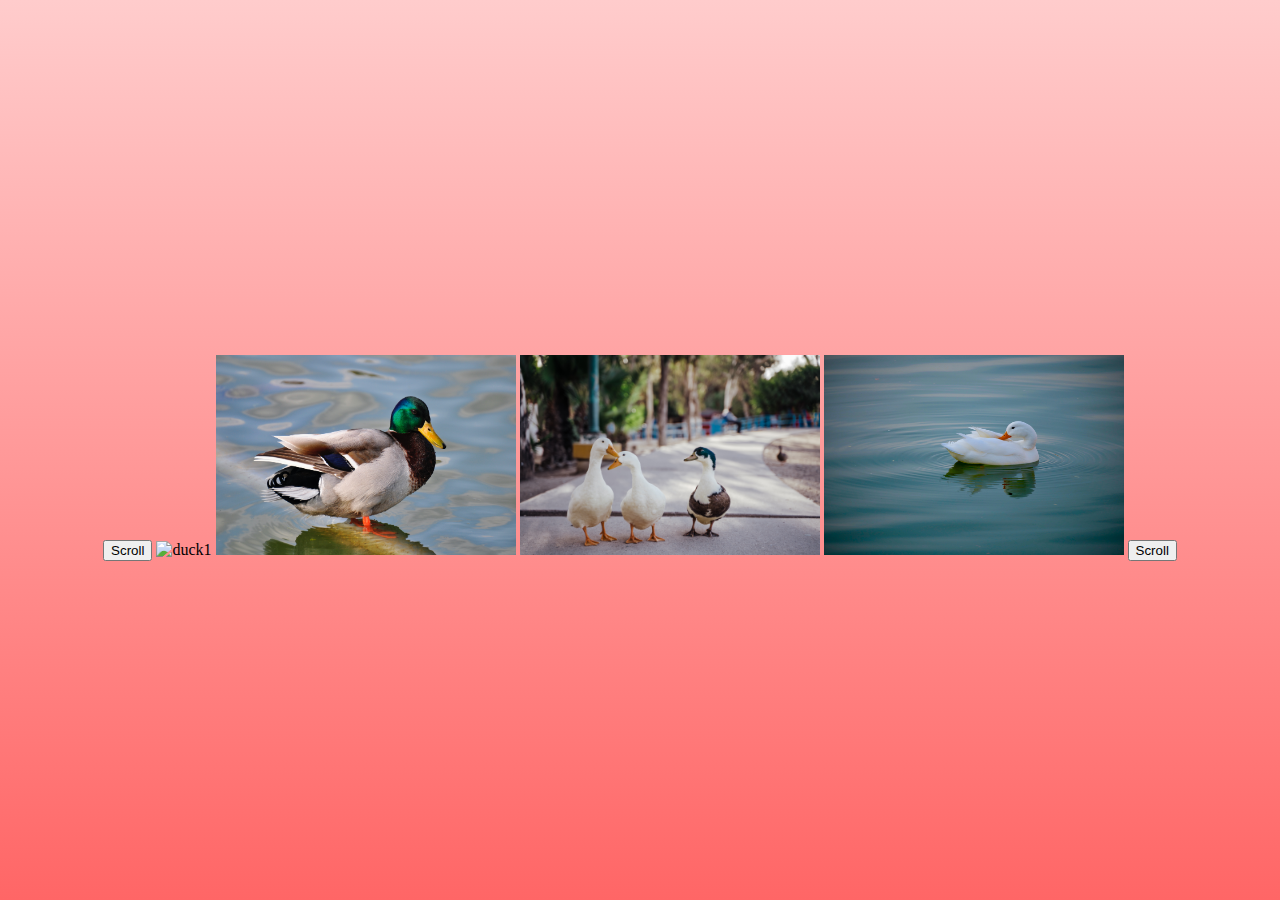
==== Pages/Gallery/gallery.html @ a0c46360 "Added a new page for a duck galery" ====
<!DOCTYPE html>
<html lang="en">
<head>
  <meta charset="UTF-8">
  <meta name="viewport" content="width=device-width, initial-scale=1.0">
  <link rel="stylesheet" type="text/css" href="style.css"/>
  <title>Document</title>
</head>
<body>

  <div id="ducks">
    <button id="scroll-right">Scroll</button>
    <img src="../../images/duck1.jpg" alt="duck1" class="duck"/>
    <img src="../../images/duck2.jpg" alt="duck2" class="duck"/>
    <img src="../../images/duck3.jpg" alt="duck3" class="duck"/>
    <img src="../../images/duck4.jpg" alt="duck4" class="duck"/>
    <button id="scroll-left">Scroll</button>
  </div>
  <script src="script.js"></script>
</body>
</html>
---- Pages/Gallery/style.css ----
html{
  height: 100%;
  margin: 0;
}
body{
  display: flex;
  background:linear-gradient(to bottom, #ffcccc, #ff6666);
  background-repeat: no-repeat;
  height: 100%;
  justify-content: center;
  align-items: center;
  flex-direction: column;
}
.duck{
  width: 300px;
  height: 200px;
  box-sizing: border-box;
}
.duck:hover{
  border: 5px solid black;
}
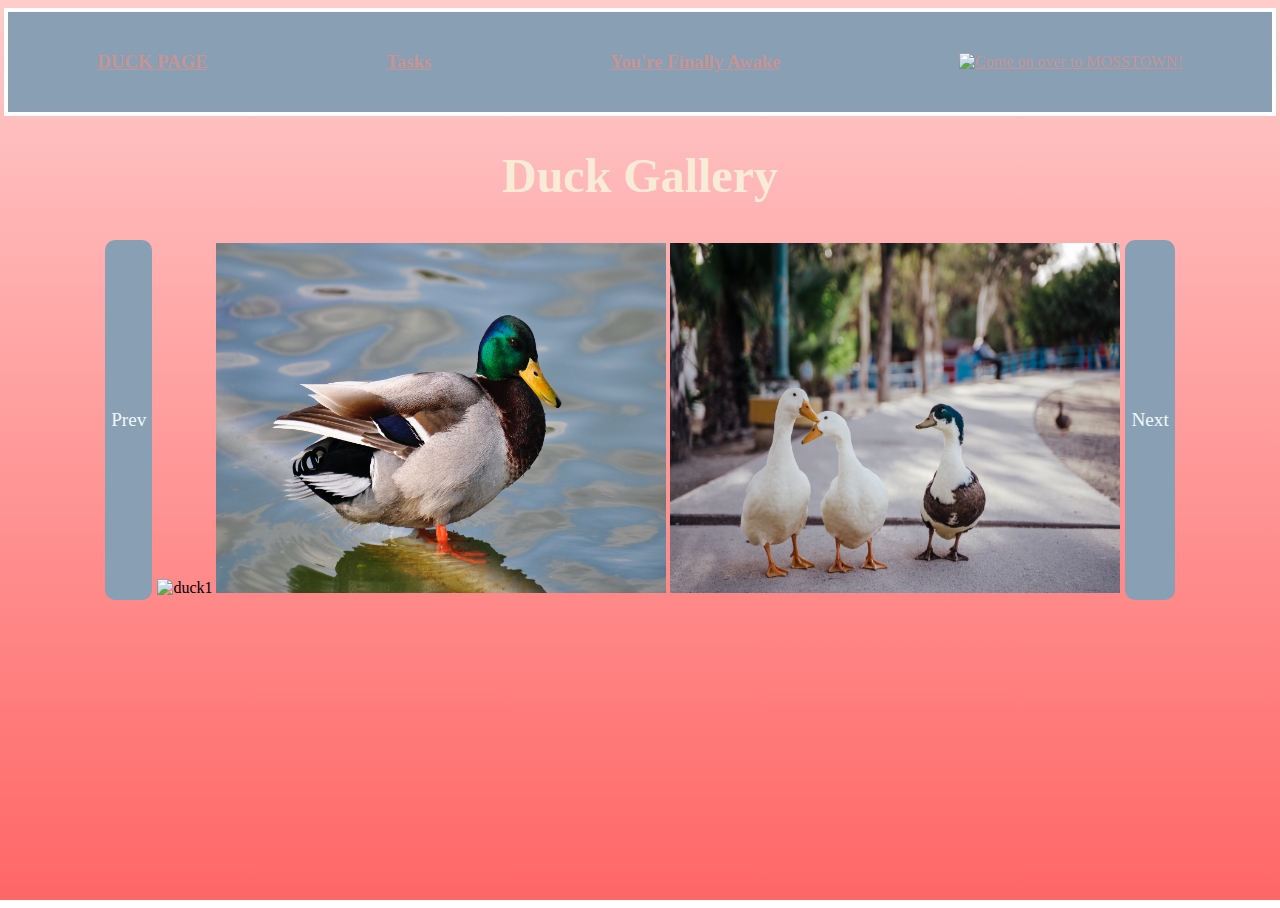
==== commit 0dfe3a33: "added the duck Gallery" ====
--- a/Pages/Gallery/gallery.html
+++ b/Pages/Gallery/gallery.html
@@ -4,18 +4,25 @@
   <meta charset="UTF-8">
   <meta name="viewport" content="width=device-width, initial-scale=1.0">
   <link rel="stylesheet" type="text/css" href="style.css"/>
-  <title>Document</title>
+  <title>Duck Gallery</title>
 </head>
 <body>
-
+  <nav>
+    <h3><a href="../../index.html">DUCK PAGE</a></h3>
+    <h3><a href="../Tasks/task.html">Tasks</a></h3>
+    <h3><a href="https://business-thiem.github.io/basicWebPageFun/" target="_blank">You're Finally Awake</a></h3>
+    <a href="https://fleshcorp.neocities.org" target="_blank"><img src="https://fleshcorp.neocities.org/img/mossbutton.gif" alt="Come on over to MOSSTOWN!"></a>
+  </nav>
+  <h1>Duck Gallery</h1>
   <div id="ducks">
-    <button id="scroll-right">Scroll</button>
-    <img src="../../images/duck1.jpg" alt="duck1" class="duck"/>
-    <img src="../../images/duck2.jpg" alt="duck2" class="duck"/>
-    <img src="../../images/duck3.jpg" alt="duck3" class="duck"/>
-    <img src="../../images/duck4.jpg" alt="duck4" class="duck"/>
-    <button id="scroll-left">Scroll</button>
+    <button id="scroll-left" class="scroll">Prev</button>
+    <div id = slide-show>
+      <img src="../../images/duck1.jpg" alt="duck1" class="duck"/>
+      <img src="../../images/duck2.jpg" alt="duck2" class="duck"/>
+      <img src="../../images/duck3.jpg" alt="duck3" class="duck"/>
+    </div>
+    <button id="scroll-right" class="scroll">Next</button>
   </div>
-  <script src="script.js"></script>
+  <script src="script.js" ></script>
 </body>
 </html>--- a/Pages/Gallery/style.css
+++ b/Pages/Gallery/style.css
@@ -1,21 +1,74 @@
-html{
+html {
   height: 100%;
   margin: 0;
 }
-body{
+
+
+
+body {
   display: flex;
-  background:linear-gradient(to bottom, #ffcccc, #ff6666);
+  background: linear-gradient(to bottom, #ffcccc, #ff6666);
   background-repeat: no-repeat;
   height: 100%;
-  justify-content: center;
   align-items: center;
   flex-direction: column;
 }
-.duck{
-  width: 300px;
-  height: 200px;
+
+nav{
+  display: flex;
+  height: 100px;
+  width: 100%;
+  background-color: rgb(136, 159, 180);
+  border: 4px solid white;
+  justify-content: space-around;
+  align-items: center;
+}
+nav a{
+  color:#c59494;
+}
+h1{
+  color:antiquewhite;
+  font-size: xxx-large;
+}
+#ducks {
+  display: flex;
+  align-items: center;
+}
+
+.duck {
+  width: 450px;
+  height: 350px;
   box-sizing: border-box;
+  transition: transform 0.5s ease;
 }
-.duck:hover{
+
+.duck:hover {
   border: 5px solid black;
-}+  transform: scale(1.10);
+}
+.duck:active{
+  border: 5px solid black;
+  transform: scale(1.5);
+}
+
+.scroll {
+  height: 360px; /* Adjust the height as needed */
+  box-sizing: border-box;
+  margin: 5px;
+  color:aliceblue;
+  background-color: rgb(136, 159, 180);
+  font-family: Cambria, Cochin, Georgia, Times, 'Times New Roman', serif;
+  font-size: larger;
+  border-radius: 10px;
+  border: none; /* Remove the default button border */
+  cursor: pointer; /* Add a pointer cursor for better usability */
+  transition: background-color 0.2s; 
+
+}
+.scroll:hover{
+  background-color: rgb(122, 156, 190);
+  transform: scale(1.05);
+}
+.scroll:active{
+  background-color: #c59494;
+}
